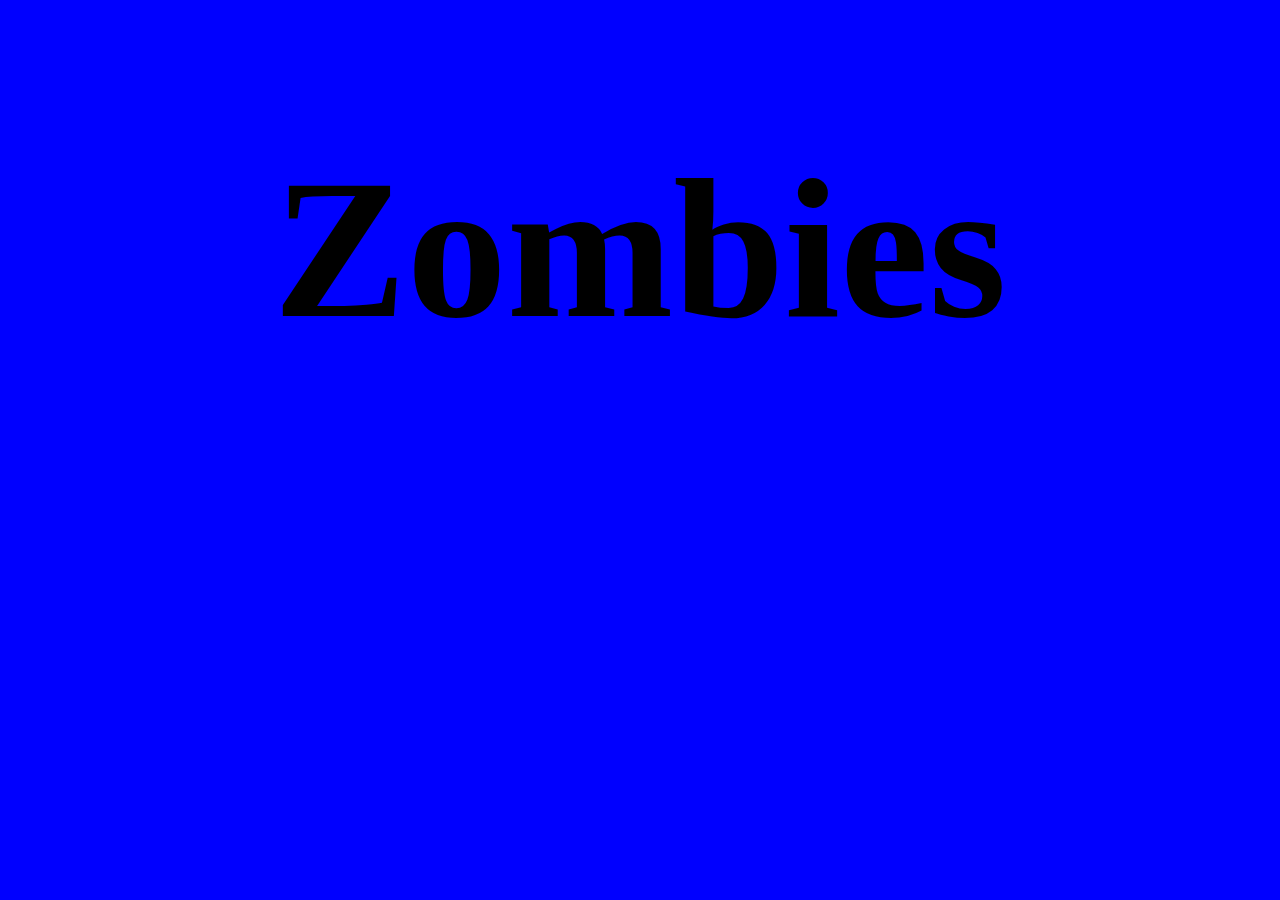
==== media-queries/index.html @ 61e5cc96 "test y media queries" ====
<!DOCTYPE html>
<html lang="en">

<head>
  <meta charset="UTF-8">
  <meta name="viewport" content="width=device-width, initial-scale=1.0, maximum-scale=1.0">

  <title>Practice Media Queries</title>
  <!-- <Primero Framework o grilla>
       <Mi estilo>
       <Media Queries> -->
  <link rel="stylesheet" href="assets/css/style.css">
  <link rel="stylesheet" href="assets/css/media.css">
</head>
<h1>Zombies</h1>

<body>
</body>

</html>
---- media-queries/assets/css/style.css ----
body{
  background-color: hotpink;
}

h1{
  text-align: center;
  font-size: 200px;
}
---- media-queries/assets/css/media.css ----
/*
Breakpoints: (para cambiar de tamanio el fondo)
320px - 375; GREEB
376px -666px; RED
667px -1024px; YELLOW
1025px - 1600px; BLUE
*/

@media(min-width: 320px) and (max-width: 375px){
  body {
    background-color: green;
  }
}

@media(min-width: 376px) and (max-width: 666px){
  body {
    background-color: red;
  }
}

@media(min-width: 667px) and (max-width: 1024px){
  body {
    background-color: yellow;
  }
}

@media(min-width: 1025px) and (max-width: 1600px){
  body {
    background-color: blue;
  }
}
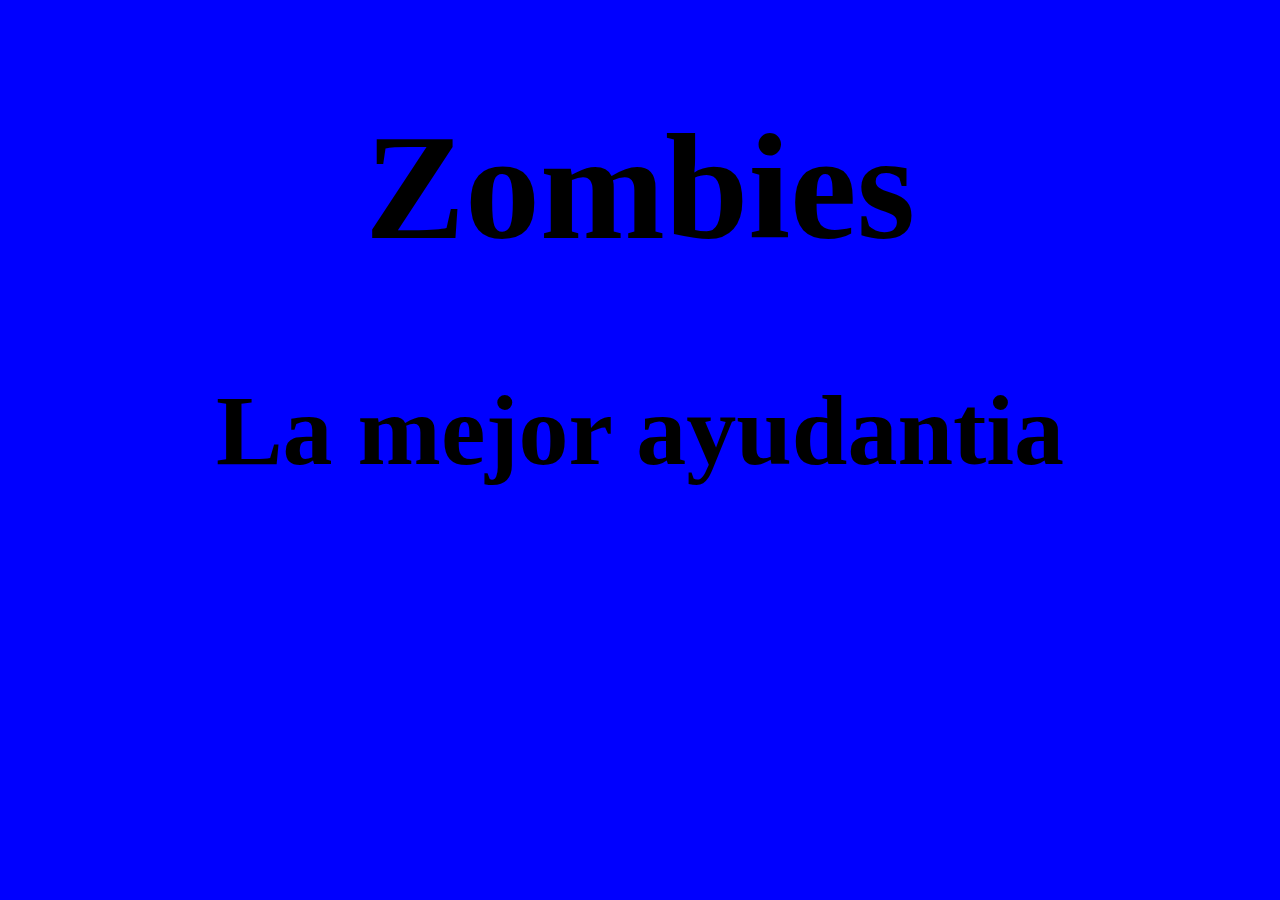
==== commit 8530f7fd: "h3" ====
--- a/media-queries/index.html
+++ b/media-queries/index.html
@@ -13,6 +13,7 @@
   <link rel="stylesheet" href="assets/css/media.css">
 </head>
 <h1>Zombies</h1>
+<h3>La mejor ayudantia</h3>
 
 <body>
 </body>
--- a/media-queries/assets/css/style.css
+++ b/media-queries/assets/css/style.css
@@ -5,4 +5,9 @@
 h1{
   text-align: center;
   font-size: 200px;
+}
+
+h3{
+  text-align: center;
+  font-size: 100px;
 }--- a/media-queries/assets/css/media.css
+++ b/media-queries/assets/css/media.css
@@ -10,11 +10,21 @@
   body {
     background-color: green;
   }
+
+  h1{
+    font-size: 50px;
+  }
 }
 
 @media(min-width: 376px) and (max-width: 666px){
   body {
     background-color: red;
+  }
+  h1{  
+    font-size: 60px;
+  }
+  h3{
+    display: none;
   }
 }
 
@@ -22,10 +32,17 @@
   body {
     background-color: yellow;
   }
+  h1{  
+    font-size: 100px;
+  }  
+  
 }
 
 @media(min-width: 1025px) and (max-width: 1600px){
   body {
     background-color: blue;
   }
+  h1{  
+    font-size: 150px;
+  }
 }